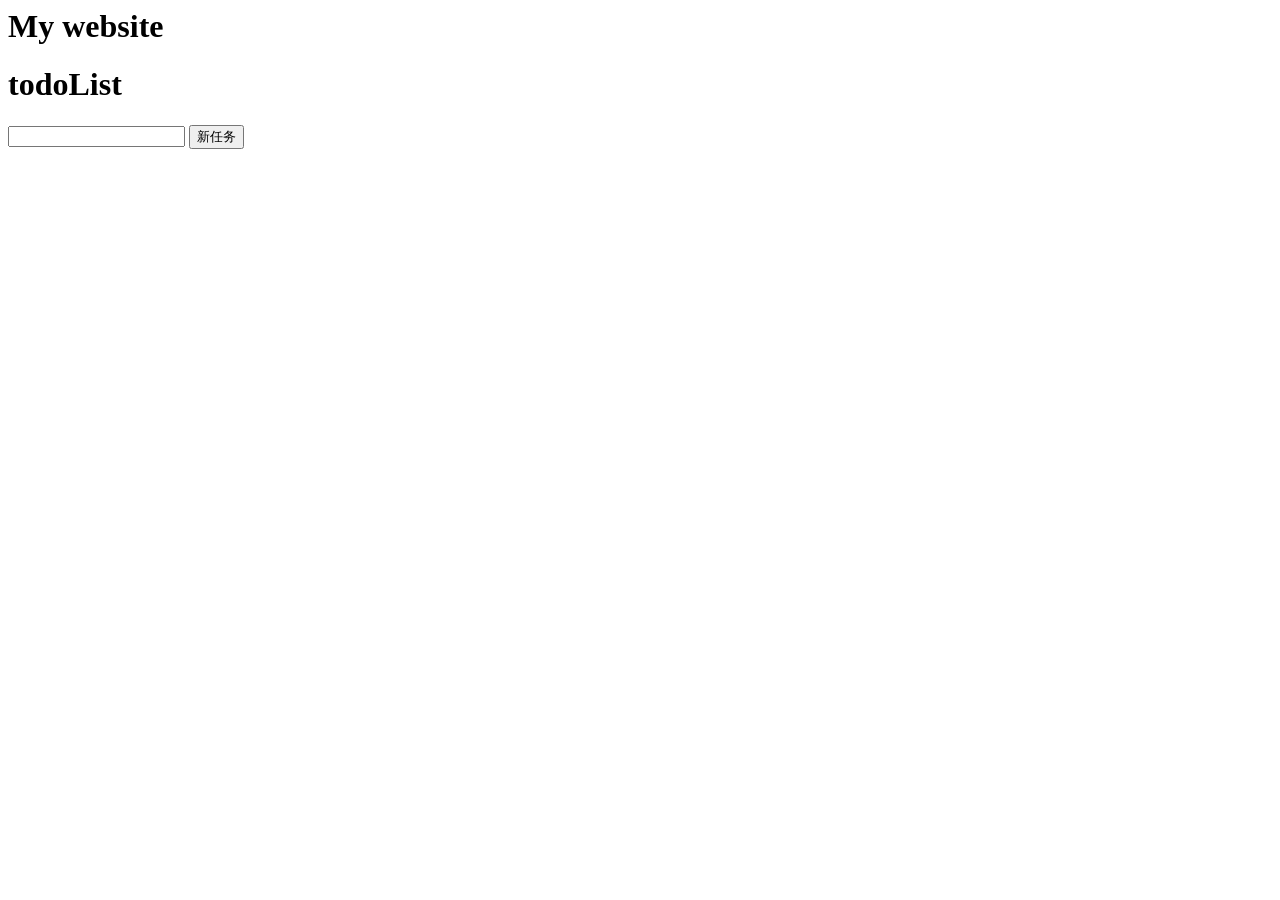
==== index.html @ 7b2e68ee "feat: 修改标题" ====
<html>
<h1>My website</h1>
<h1>todoList</h1>
<input type="text" id="todo-input">
<button id="todoBtn">新任务</button>
<ul id="todoList"></ul>
<script>
  const todoInput = document.getElementById('todo-input')
  const todoList = document.getElementById('todoList')
  const todoBtn = document.getElementById('todoBtn')
  todoBtn.addEventListener("click", () => {
    if (todoInput.value !== "") {
      const newTodo = document.createElement("li")
      newTodo.textContent = todoInput.value
      todoInput.value = ""
      todoList.appendChild(newTodo)
    }
  })
</script>

</html>
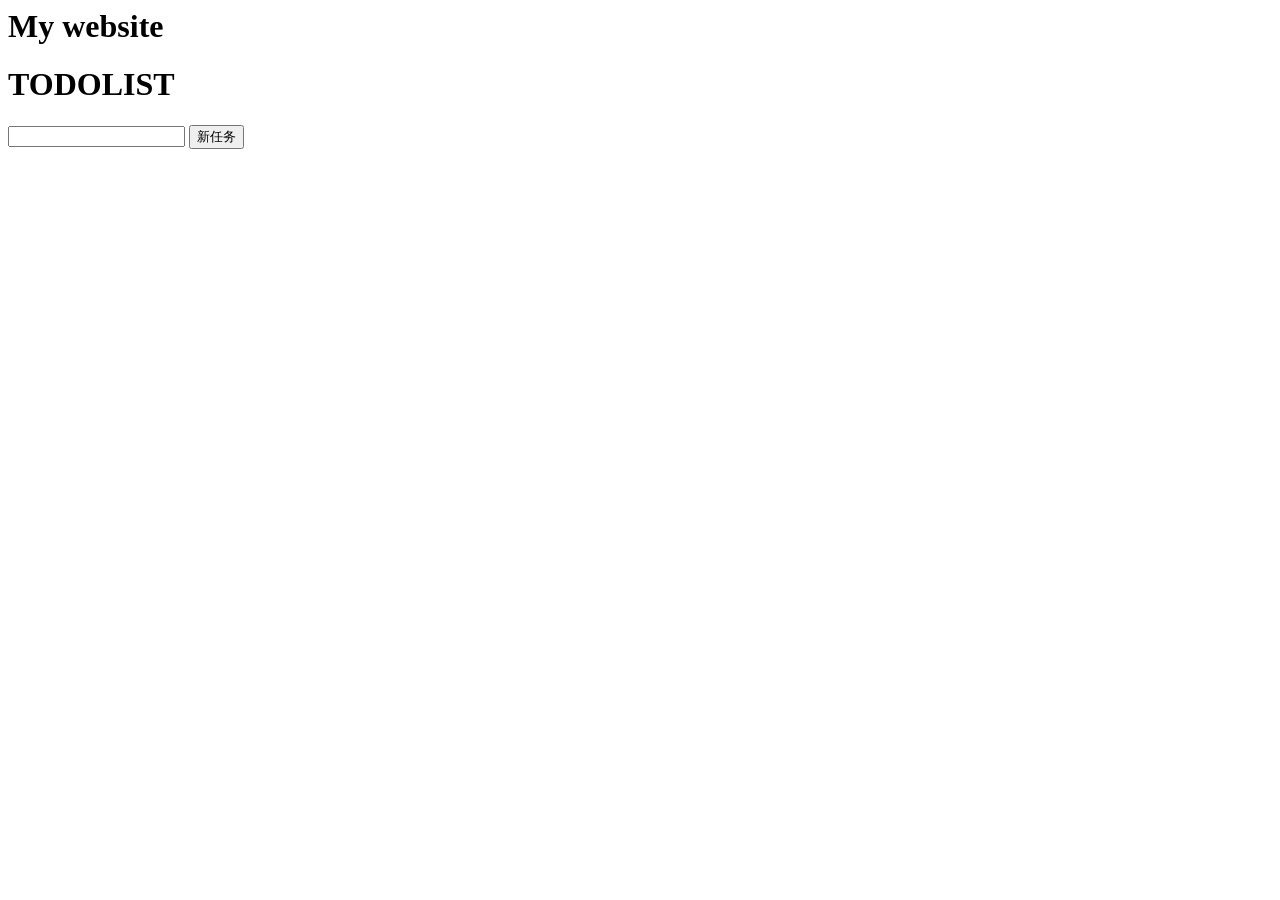
==== commit d8a77f12: "feat: 修复标题冲突" ====
--- a/index.html
+++ b/index.html
@@ -1,6 +1,6 @@
 <html>
 <h1>My website</h1>
-<h1>todoList</h1>
+<h1>TODOLIST</h1>
 <input type="text" id="todo-input">
 <button id="todoBtn">新任务</button>
 <ul id="todoList"></ul>
@@ -18,4 +18,4 @@
   })
 </script>
 
-</html>
+</html>
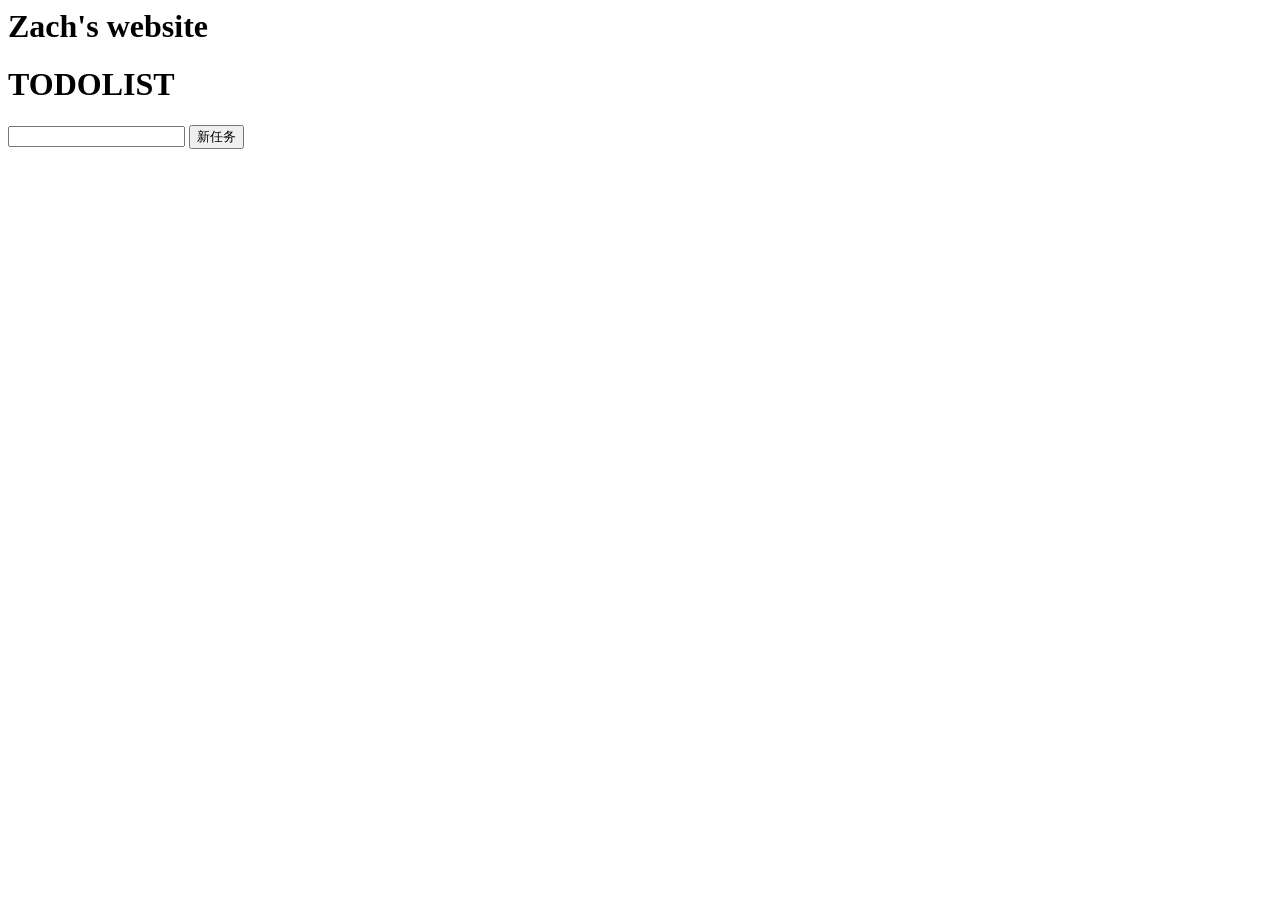
==== commit 09936801: "feat: 更新网站标题" ====
--- a/index.html
+++ b/index.html
@@ -1,5 +1,5 @@
 <html>
-<h1>My website</h1>
+<h1>Zach's website</h1>
 <h1>TODOLIST</h1>
 <input type="text" id="todo-input">
 <button id="todoBtn">新任务</button>
@@ -18,4 +18,4 @@
   })
 </script>
 
-</html>+</html>
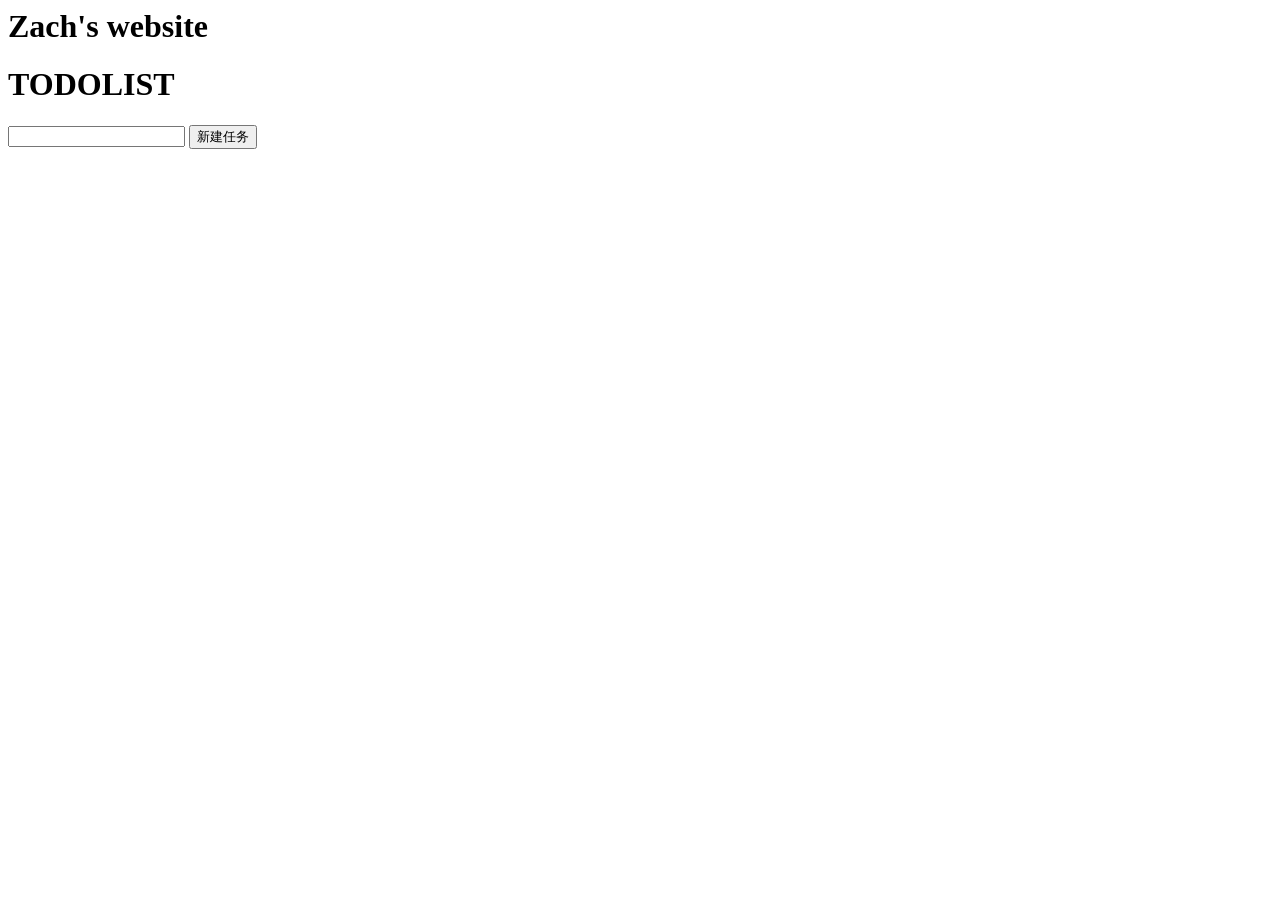
==== commit 83d7746c: "Change button text from '新任务' to '新建任务'" ====
--- a/index.html
+++ b/index.html
@@ -2,7 +2,7 @@
 <h1>Zach's website</h1>
 <h1>TODOLIST</h1>
 <input type="text" id="todo-input">
-<button id="todoBtn">新任务</button>
+<button id="todoBtn">新建任务</button>
 <ul id="todoList"></ul>
 <script>
   const todoInput = document.getElementById('todo-input')
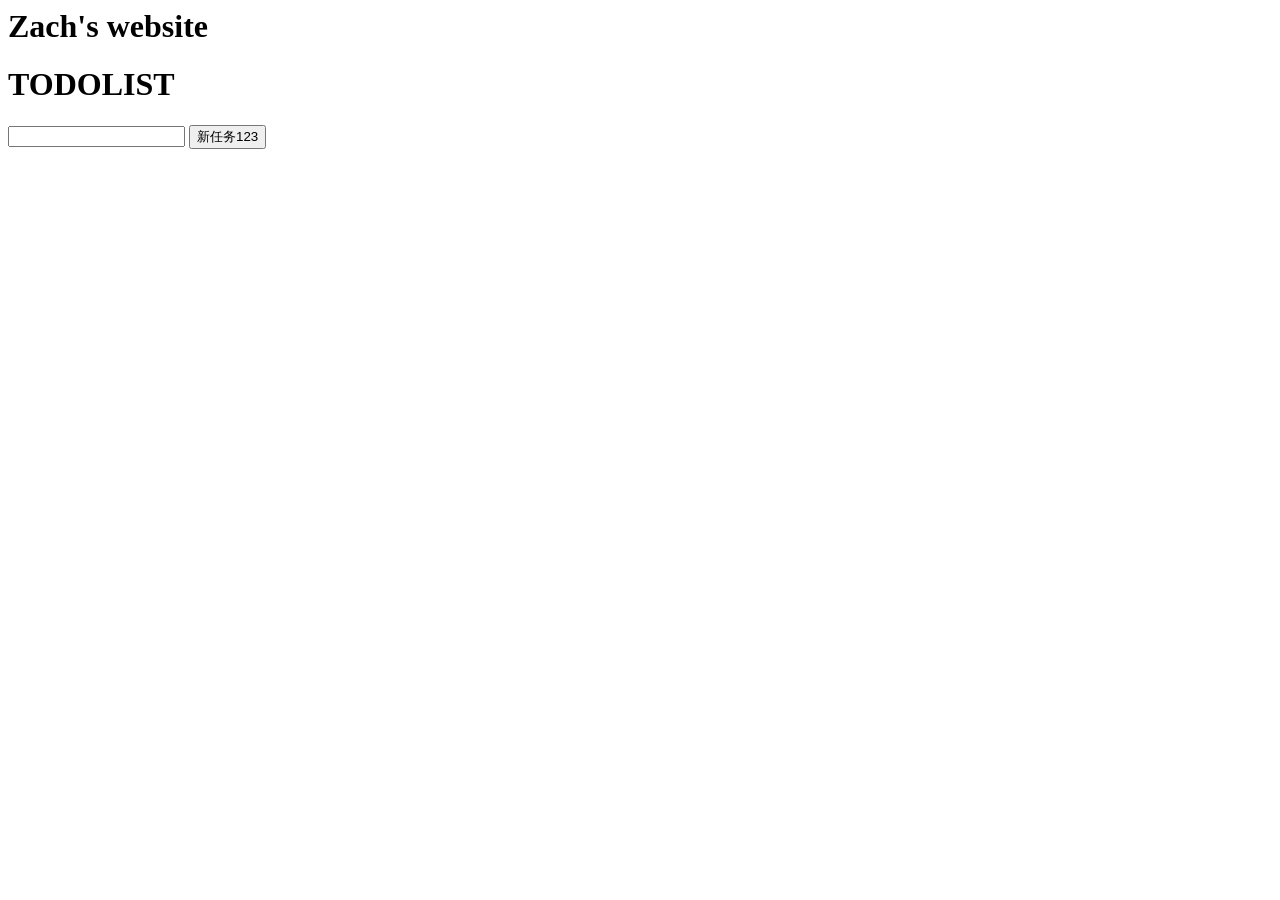
==== commit baad8a25: "feat: 修改button的内容" ====
--- a/index.html
+++ b/index.html
@@ -2,7 +2,7 @@
 <h1>Zach's website</h1>
 <h1>TODOLIST</h1>
 <input type="text" id="todo-input">
-<button id="todoBtn">新建任务</button>
+<button id="todoBtn">新任务123</button>
 <ul id="todoList"></ul>
 <script>
   const todoInput = document.getElementById('todo-input')
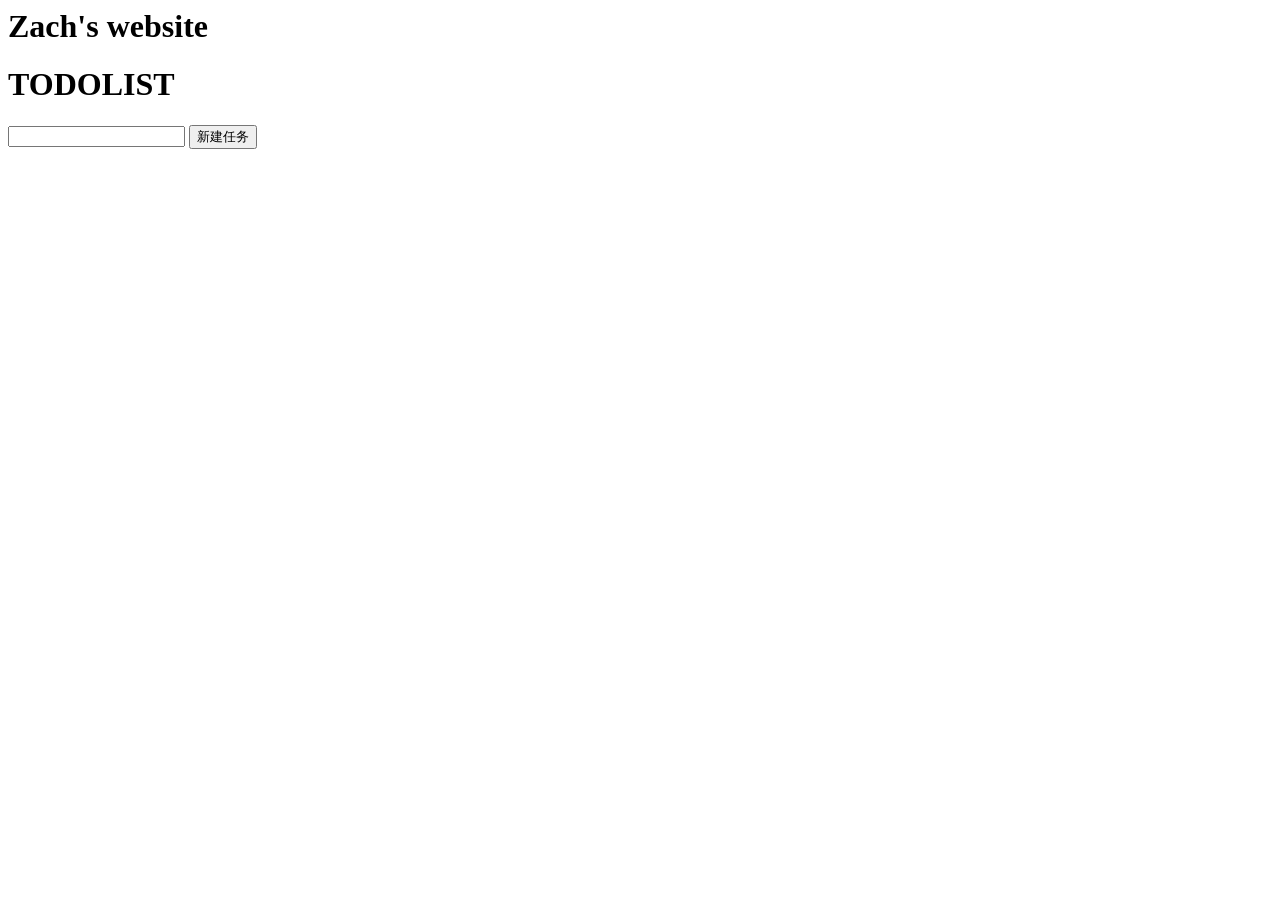
==== commit 2f5bbcd4: "Merge branch 'feat/todo-input' of https://github.com/ZC11-Cloud/ZC11-Cloud.github.io into feat/todo-" ====
--- a/index.html
+++ b/index.html
@@ -2,7 +2,7 @@
 <h1>Zach's website</h1>
 <h1>TODOLIST</h1>
 <input type="text" id="todo-input">
-<button id="todoBtn">新任务123</button>
+<button id="todoBtn">新建任务</button>
 <ul id="todoList"></ul>
 <script>
   const todoInput = document.getElementById('todo-input')
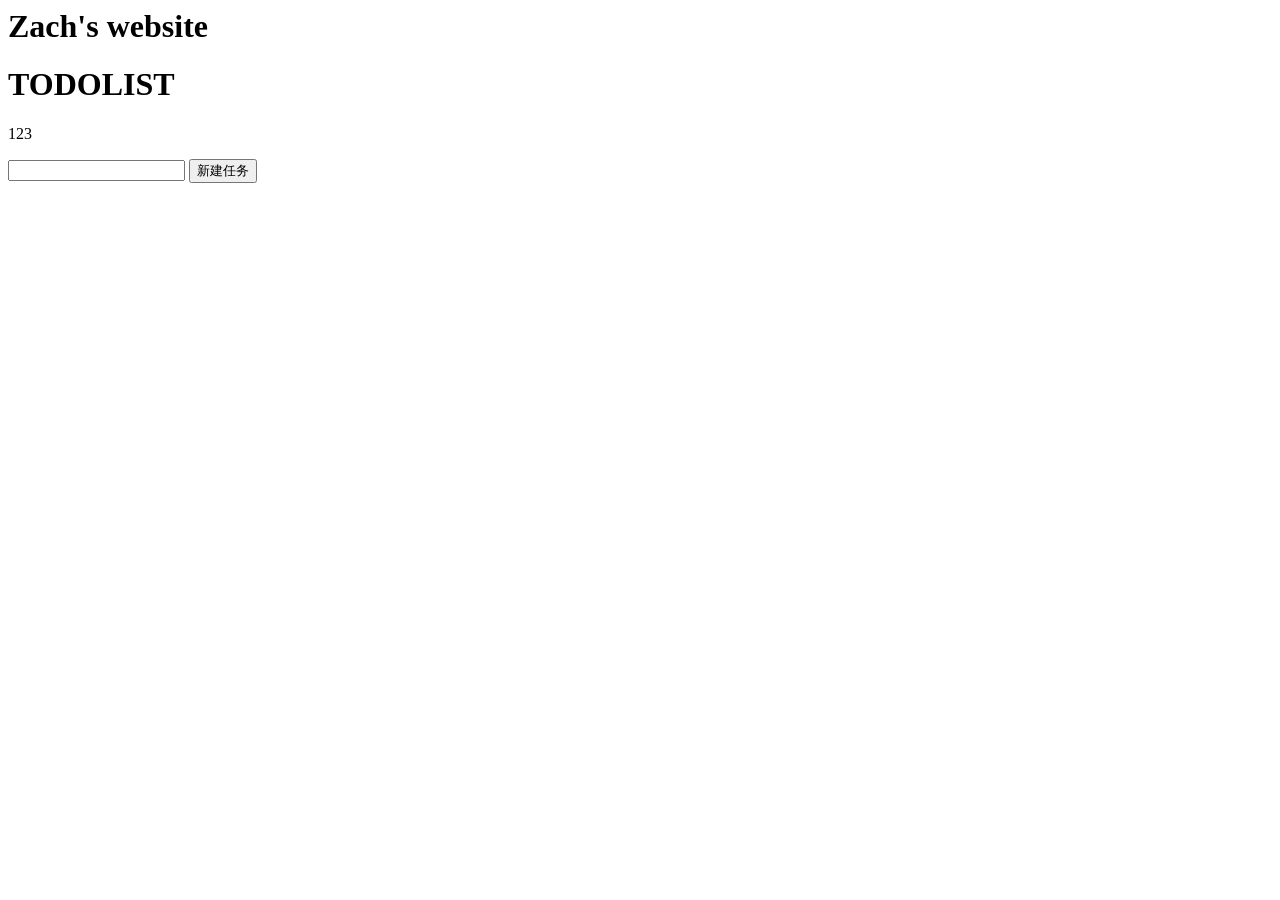
==== commit 963cfe30: "Add paragraph with text '123' to index.html" ====
--- a/index.html
+++ b/index.html
@@ -1,6 +1,7 @@
 <html>
 <h1>Zach's website</h1>
 <h1>TODOLIST</h1>
+<p>123</p>
 <input type="text" id="todo-input">
 <button id="todoBtn">新建任务</button>
 <ul id="todoList"></ul>
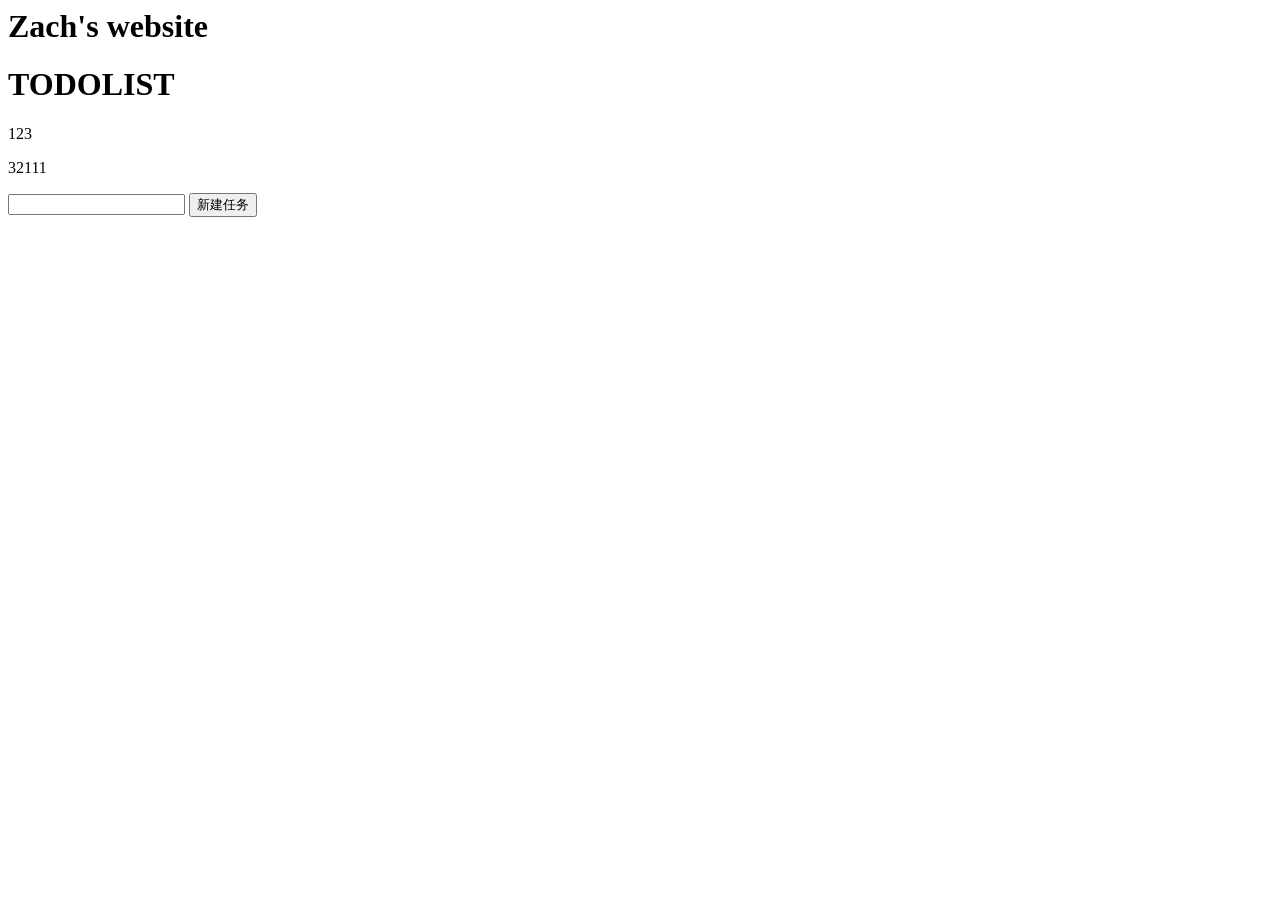
==== commit 57da875b: "feat: 添加一个p标签" ====
--- a/index.html
+++ b/index.html
@@ -2,6 +2,7 @@
 <h1>Zach's website</h1>
 <h1>TODOLIST</h1>
 <p>123</p>
+<p>32111</p>
 <input type="text" id="todo-input">
 <button id="todoBtn">新建任务</button>
 <ul id="todoList"></ul>
